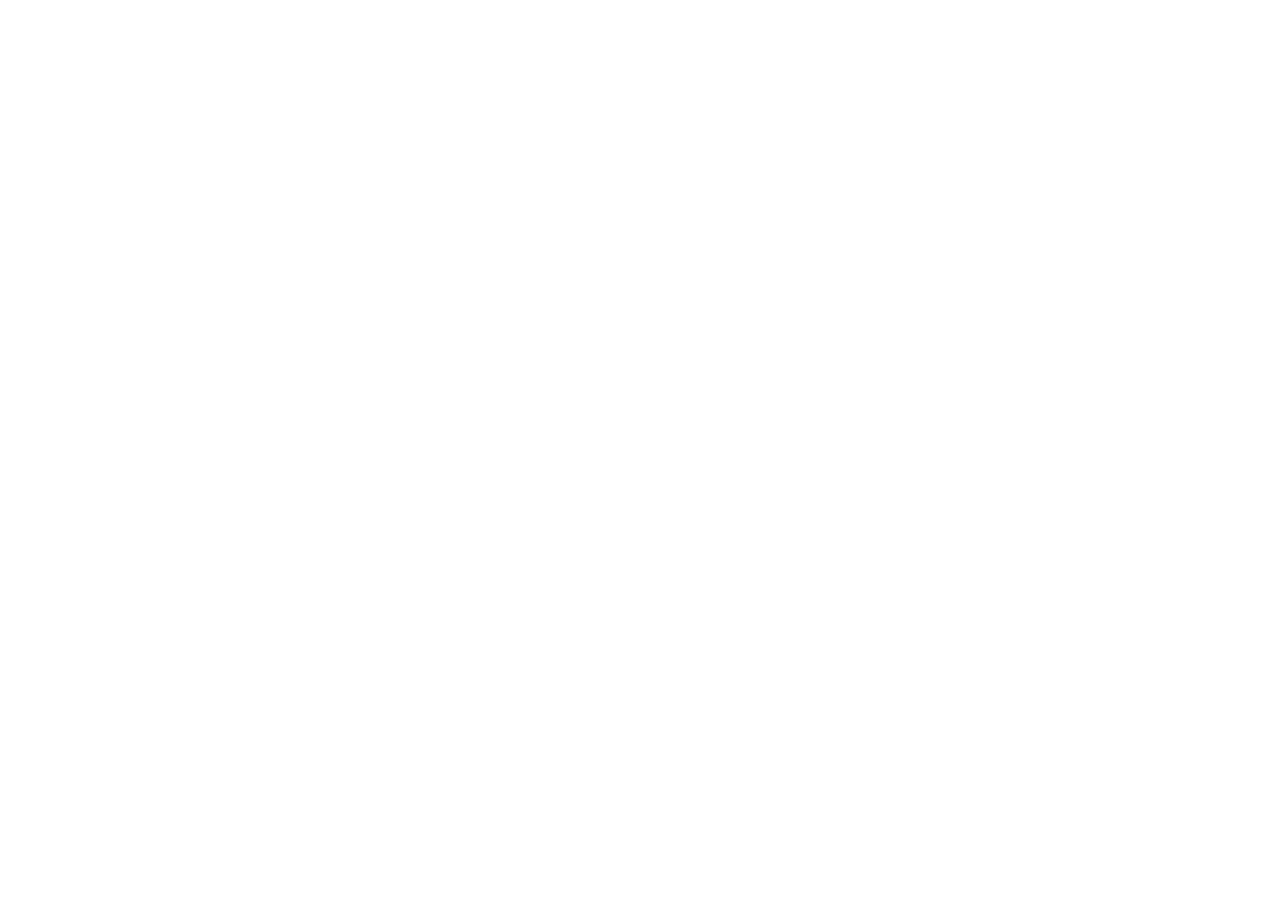
==== index.html @ a9bfb535 "add: index" ====
<!DOCTYPE html>
<html lang="en">
<head>
    <meta charset="UTF-8">
    <meta http-equiv="X-UA-Compatible" content="IE=edge">
    <meta name="viewport" content="width=device-width, initial-scale=1.0">
    <title>Document</title>
</head>
<body>
    
</body>
</html>
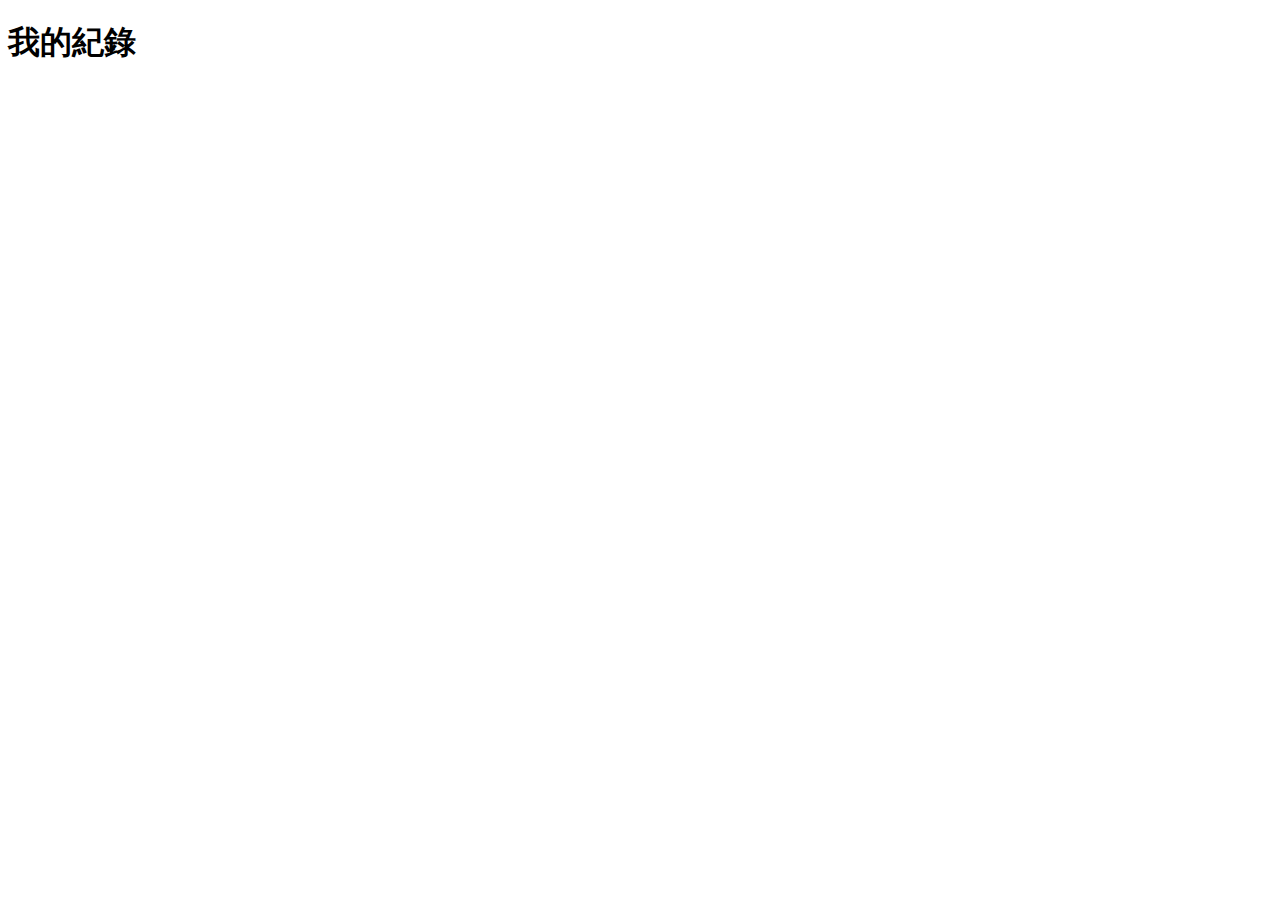
==== commit 4b957e34: "add: h1" ====
--- a/index.html
+++ b/index.html
@@ -7,6 +7,7 @@
     <title>Document</title>
 </head>
 <body>
+    <h1>我的紀錄</h1>
     
 </body>
 </html>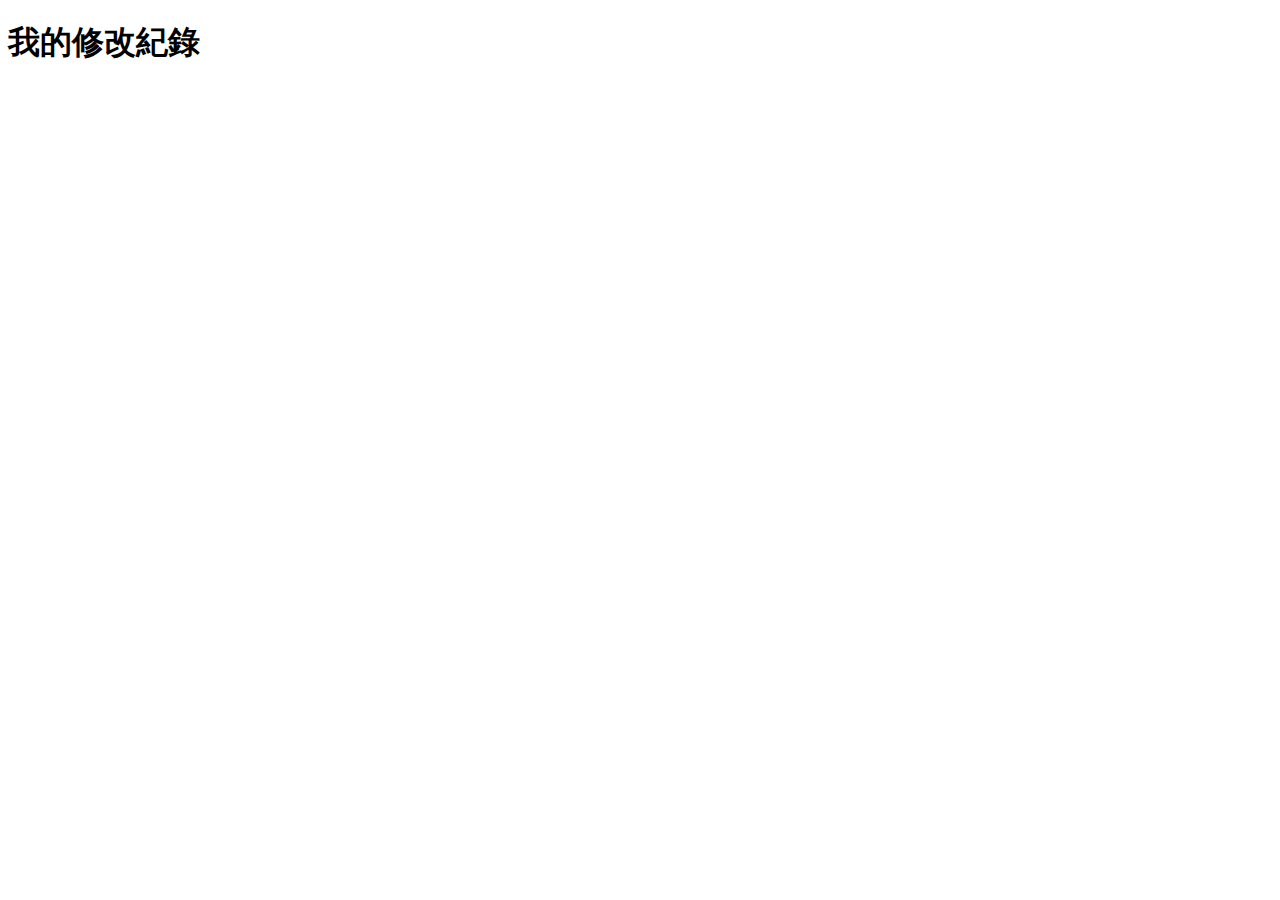
==== commit 1db4da43: "fix: h1" ====
--- a/index.html
+++ b/index.html
@@ -7,7 +7,7 @@
     <title>Document</title>
 </head>
 <body>
-    <h1>我的紀錄</h1>
+    <h1>我的修改紀錄</h1>
     
 </body>
 </html>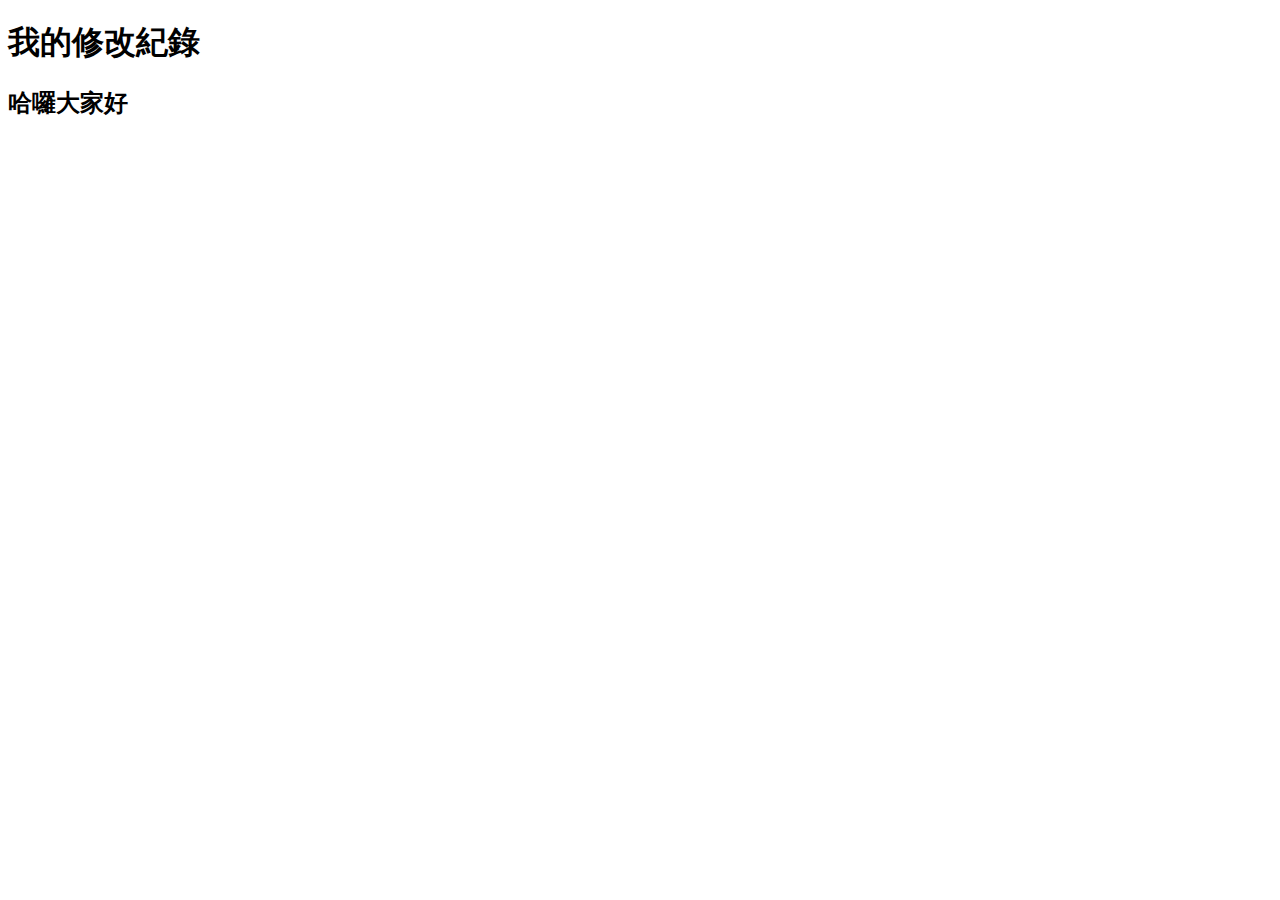
==== commit 1ff4ec5c: "add: h1" ====
--- a/index.html
+++ b/index.html
@@ -8,6 +8,7 @@
 </head>
 <body>
     <h1>我的修改紀錄</h1>
+    <h2>哈囉大家好</h2>
     
 </body>
 </html>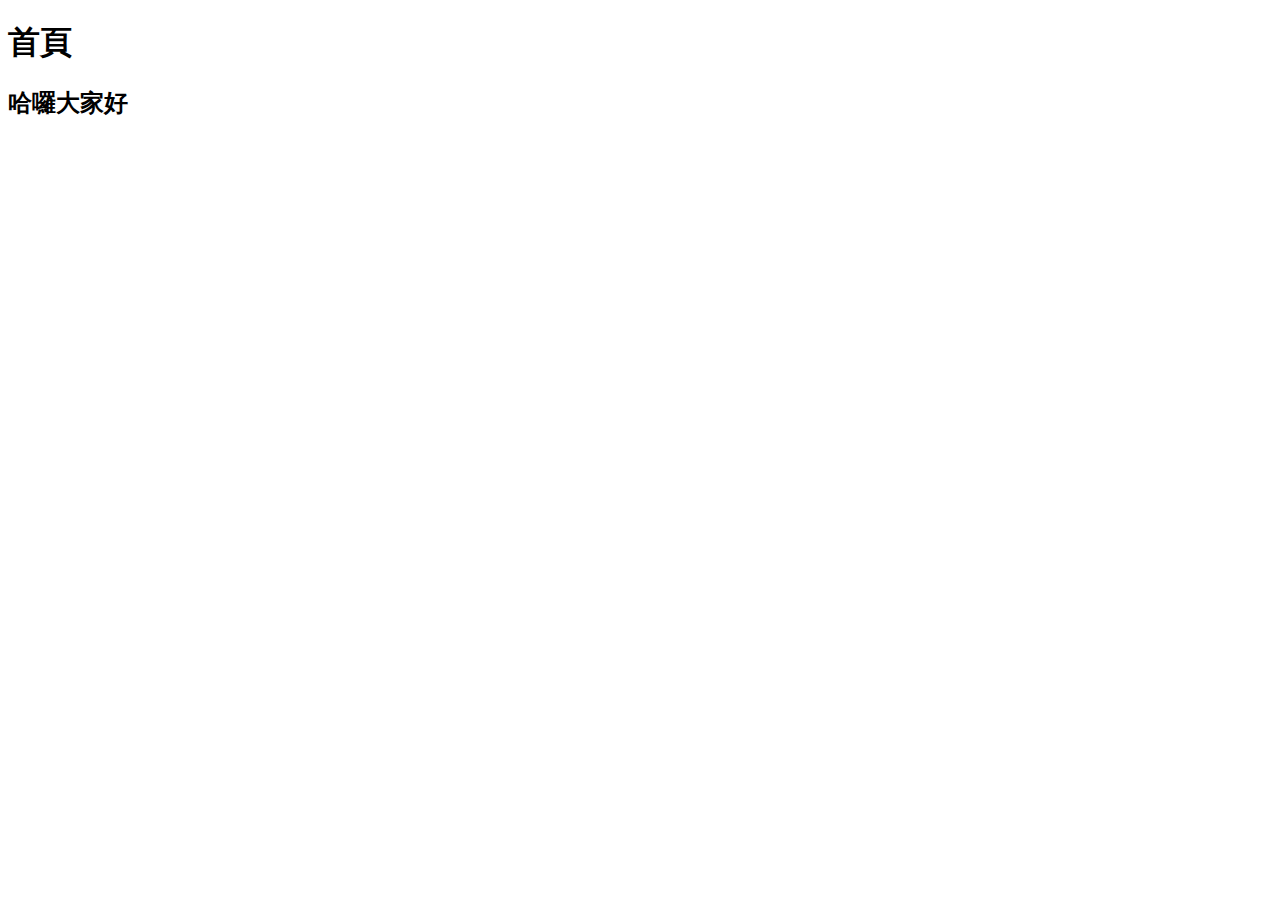
==== commit 229b7fb7: "fix: h1 add: h2" ====
--- a/index.html
+++ b/index.html
@@ -7,8 +7,9 @@
     <title>Document</title>
 </head>
 <body>
-    <h1>我的修改紀錄</h1>
+    <h1>首頁</h1>
     <h2>哈囉大家好</h2>
+
     
 </body>
 </html>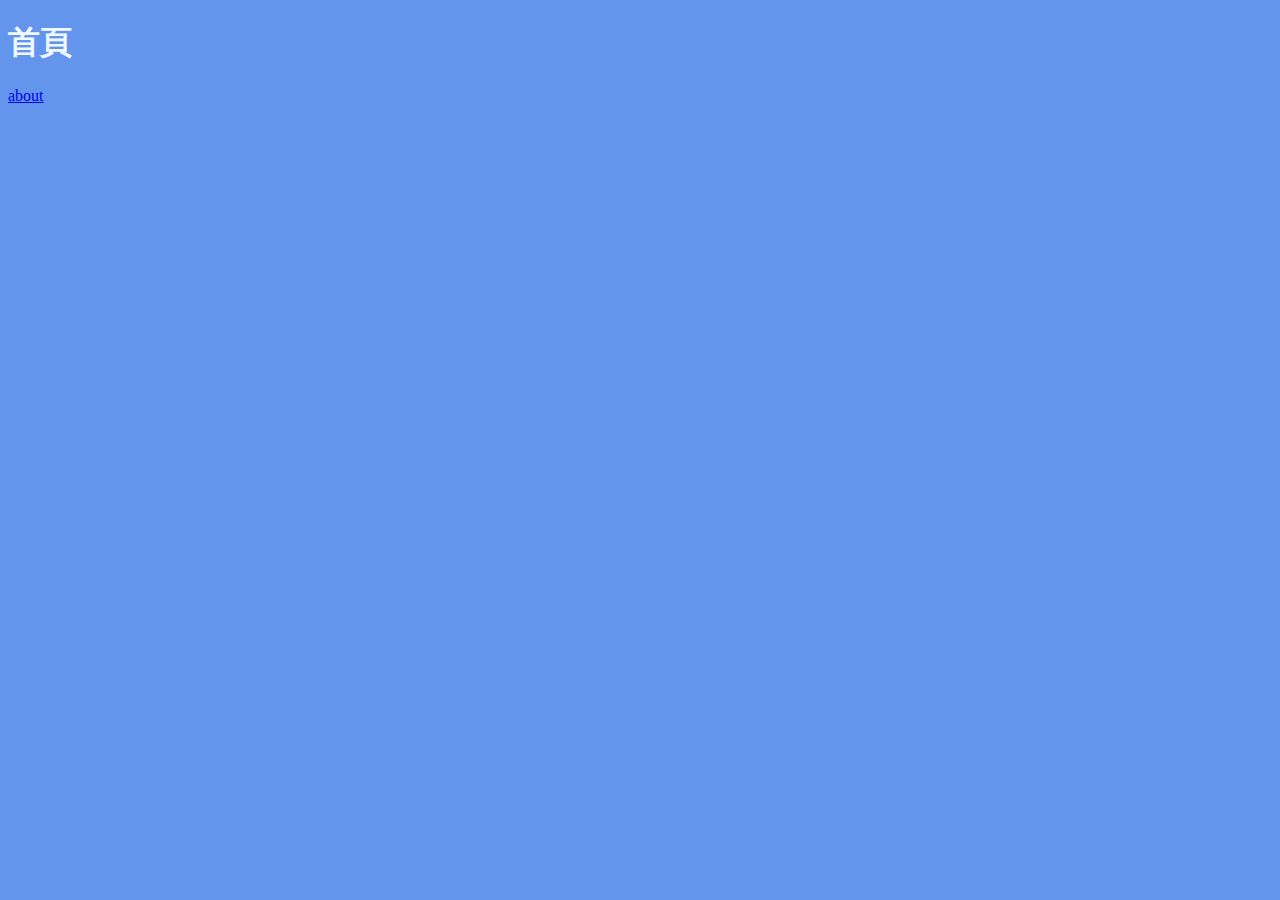
==== commit d0ab563d: "add: link style" ====
--- a/index.html
+++ b/index.html
@@ -5,10 +5,11 @@
     <meta http-equiv="X-UA-Compatible" content="IE=edge">
     <meta name="viewport" content="width=device-width, initial-scale=1.0">
     <title>Document</title>
+    <link rel="stylesheet" href="./style/all.css">
 </head>
 <body>
     <h1>首頁</h1>
-    <h2>哈囉大家好</h2>
+    <a href="./about.html">about</a>
 
     
 </body>
--- a/style/all.css
+++ b/style/all.css
@@ -0,0 +1,9 @@
+@charset "utf-8";
+
+body {
+    background-color: cornflowerblue;
+}
+
+h1 {
+    color: aliceblue;
+}